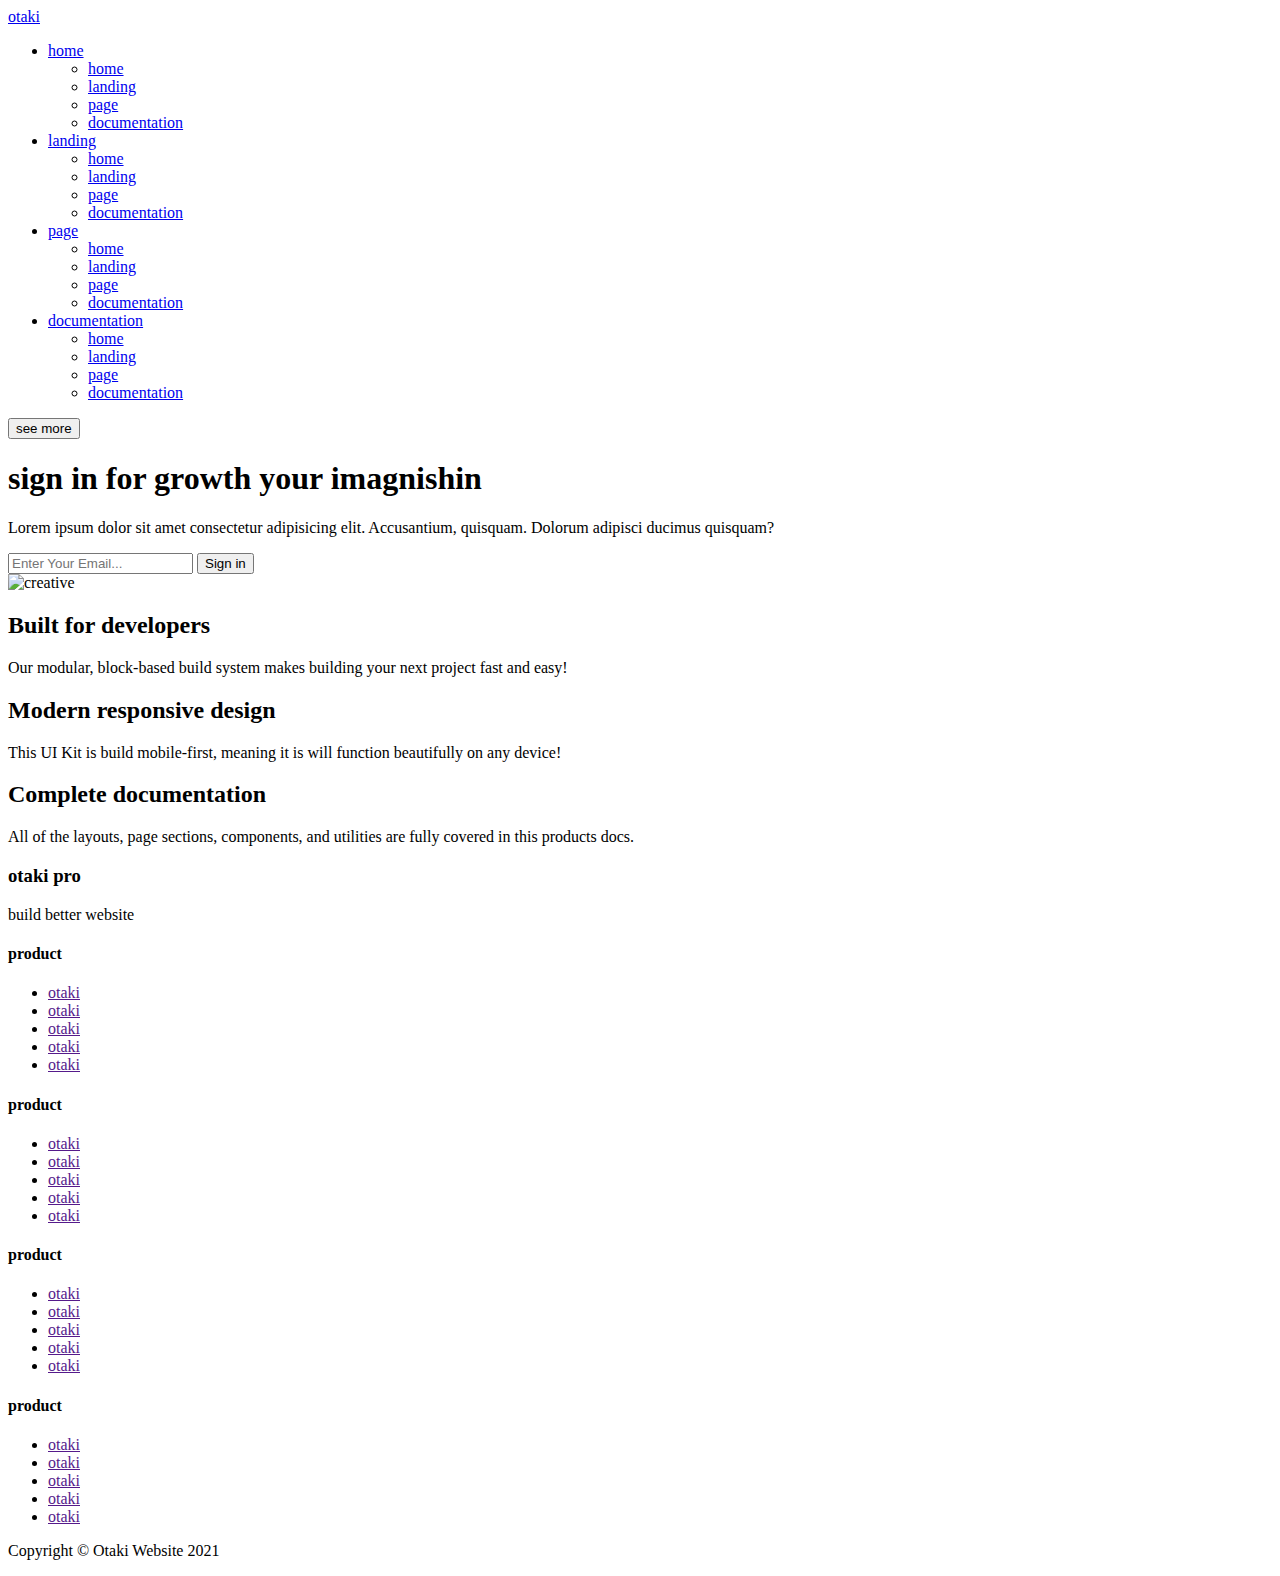
==== index.html @ bcb8fc03 "Update index.html" ====
<!DOCTYPE html>
<html lang="en">
<head>
    <link rel="stylesheet" href="/assets/css/style.css">
    <link rel="stylesheet" href="/assets/css/all.min.css">
    <meta charset="UTF-8">
    <meta http-equiv="X-UA-Compatible" content="IE=edge">
    <meta name="viewport" content="width=device-width, initial-scale=1.0">
    <title>Otaki</title>
</head>
<body>
    <nav>
        <div class="container">
            <div class="row">
                <div class="logo">
                    <a href="#">otaki</a>
                </div>

                <ul class="list-item">
                    <li><a href="#">home <i class="fas fa-angle-right"></i></a>
                    <ul class="dropdown-list">
                        <li><a href="#">home</a></li>
                        <li><a href="#">landing</a></li>
                        <li><a href="#">page</a></li>
                        <li><a href="#">documentation</a></li>
                    </ul>
                    </li>
                    <li><a href="#">landing <i class="fas fa-angle-right"></i></a>
                        <ul class="dropdown-list">
                            <li><a href="#">home</a></li>
                            <li><a href="#">landing</a></li>
                            <li><a href="#">page</a></li>
                            <li><a href="#">documentation</a></li>
                        </ul>
                    </li>
                    <li><a href="#">page <i class="fas fa-angle-right"></i></a>
                        <ul class="dropdown-list">
                            <li><a href="#">home</a></li>
                            <li><a href="#">landing</a></li>
                            <li><a href="#">page</a></li>
                            <li><a href="#">documentation</a></li>
                        </ul>
                    </li>
                    <li><a href="#">documentation <i class="fas fa-angle-right"></i></a>
                        <ul class="dropdown-list">
                            <li><a href="#">home</a></li>
                            <li><a href="#">landing</a></li>
                            <li><a href="#">page</a></li>
                            <li><a href="#">documentation</a></li>
                        </ul>
                    </li>
                </ul>
                <div class="btn-div">
                <button class="btn">see more<i class="fas fa-arrow-right"></i></button>
                </div>

            </div>
        </div>
    </nav>
    <header>
        <div class="container">
            <div class="row">
                <div class="content">
                    <h1>sign in for growth your imagnishin</h1>
                    <p>Lorem ipsum dolor sit amet consectetur adipisicing elit. Accusantium, quisquam. Dolorum adipisci ducimus quisquam?</p>
                    <form>
                    <input class="email-form" type="email" name="in-email" id="email" placeholder="Enter Your Email...">
                    <input type="submit" class="btn" value="Sign in">
                </form>
                </div>
                <div class="img-header">
                    <img src="/assets/img/creativity.svg" alt="creative">
                </div>

            </div>
        </div>
    </header>
    <main>
        <section class="feature">
            <div class="container">
                <div class="row">
                    <div class="box">
                        <div class="box-icon"><i class="far fa-edit"></i></div>
                        <h2>Built for developers</h2>
                        <p>Our modular, block-based build system makes building your next project fast and easy!</p>
                    </div>
                    <div class="box">
                        <div class="box-icon"><i class="fas fa-mobile-alt"></i></div>
                        <h2>Modern responsive design</h2>
                        <p>This UI Kit is build mobile-first, meaning it is will function beautifully on any device!</p>
                    </div>
                    <div class="box">
                        <div class="box-icon"><i class="far fa-heart"></i></div>
                        <h2>Complete documentation</h2>
                        <p>All of the layouts, page sections, components, and utilities are fully covered in this products docs.</p>
                    </div>
                </div>
            </div>
        </section>
    </main>
    <footer>
        <div class="container">
            <div class="footer-top">
            <div class="row">
                <div class="footer-item">
                    <h3>otaki pro</h3>
                    <p>build better website</p>
                    <a href="#" class="foot-icons"> <i class="fab fa-instagram"></i></a>
                    <a href="#" class="foot-icons"><i class="fab fa-facebook"></i></a>
                    <a href="#" class="foot-icons"><i class="fab fa-github"></i></a>
                    <a href="#" class="foot-icons"><i class="fab fa-twitter"></i></a>
                </div>
                <div class="footer-item-list">
                    <h4>
                        product
                    </h4>
                    <ul>
                        <li><a href="">otaki</a></li>
                        <li><a href="">otaki</a></li>
                        <li><a href="">otaki</a></li>
                        <li><a href="">otaki</a></li>
                        <li><a href="">otaki</a></li>
                    </ul>
                </div>
                <div class="footer-item-list">
                    <h4>
                        product
                    </h4>
                    <ul>
                        <li><a href="">otaki</a></li>
                        <li><a href="">otaki</a></li>
                        <li><a href="">otaki</a></li>
                        <li><a href="">otaki</a></li>
                        <li><a href="">otaki</a></li>
                    </ul>
                </div>
                <div class="footer-item-list">
                    <h4>
                        product
                    </h4>
                    <ul>
                        <li><a href="">otaki</a></li>
                        <li><a href="">otaki</a></li>
                        <li><a href="">otaki</a></li>
                        <li><a href="">otaki</a></li>
                        <li><a href="">otaki</a></li>
                    </ul>
                </div>
                <div class="footer-item-list">
                    <h4>
                        product
                    </h4>
                    <ul>
                        <li><a href="">otaki</a></li>
                        <li><a href="">otaki</a></li>
                        <li><a href="">otaki</a></li>
                        <li><a href="">otaki</a></li>
                        <li><a href="">otaki</a></li>
                    </ul>
                </div>
            </div>
        </div>
        <div class="footer-bottom">
            <div class="row">
            <p>Copyright © Otaki Website 2021</p>
            </div>
        </div>
        </div>
    </footer>
</body>
</html>
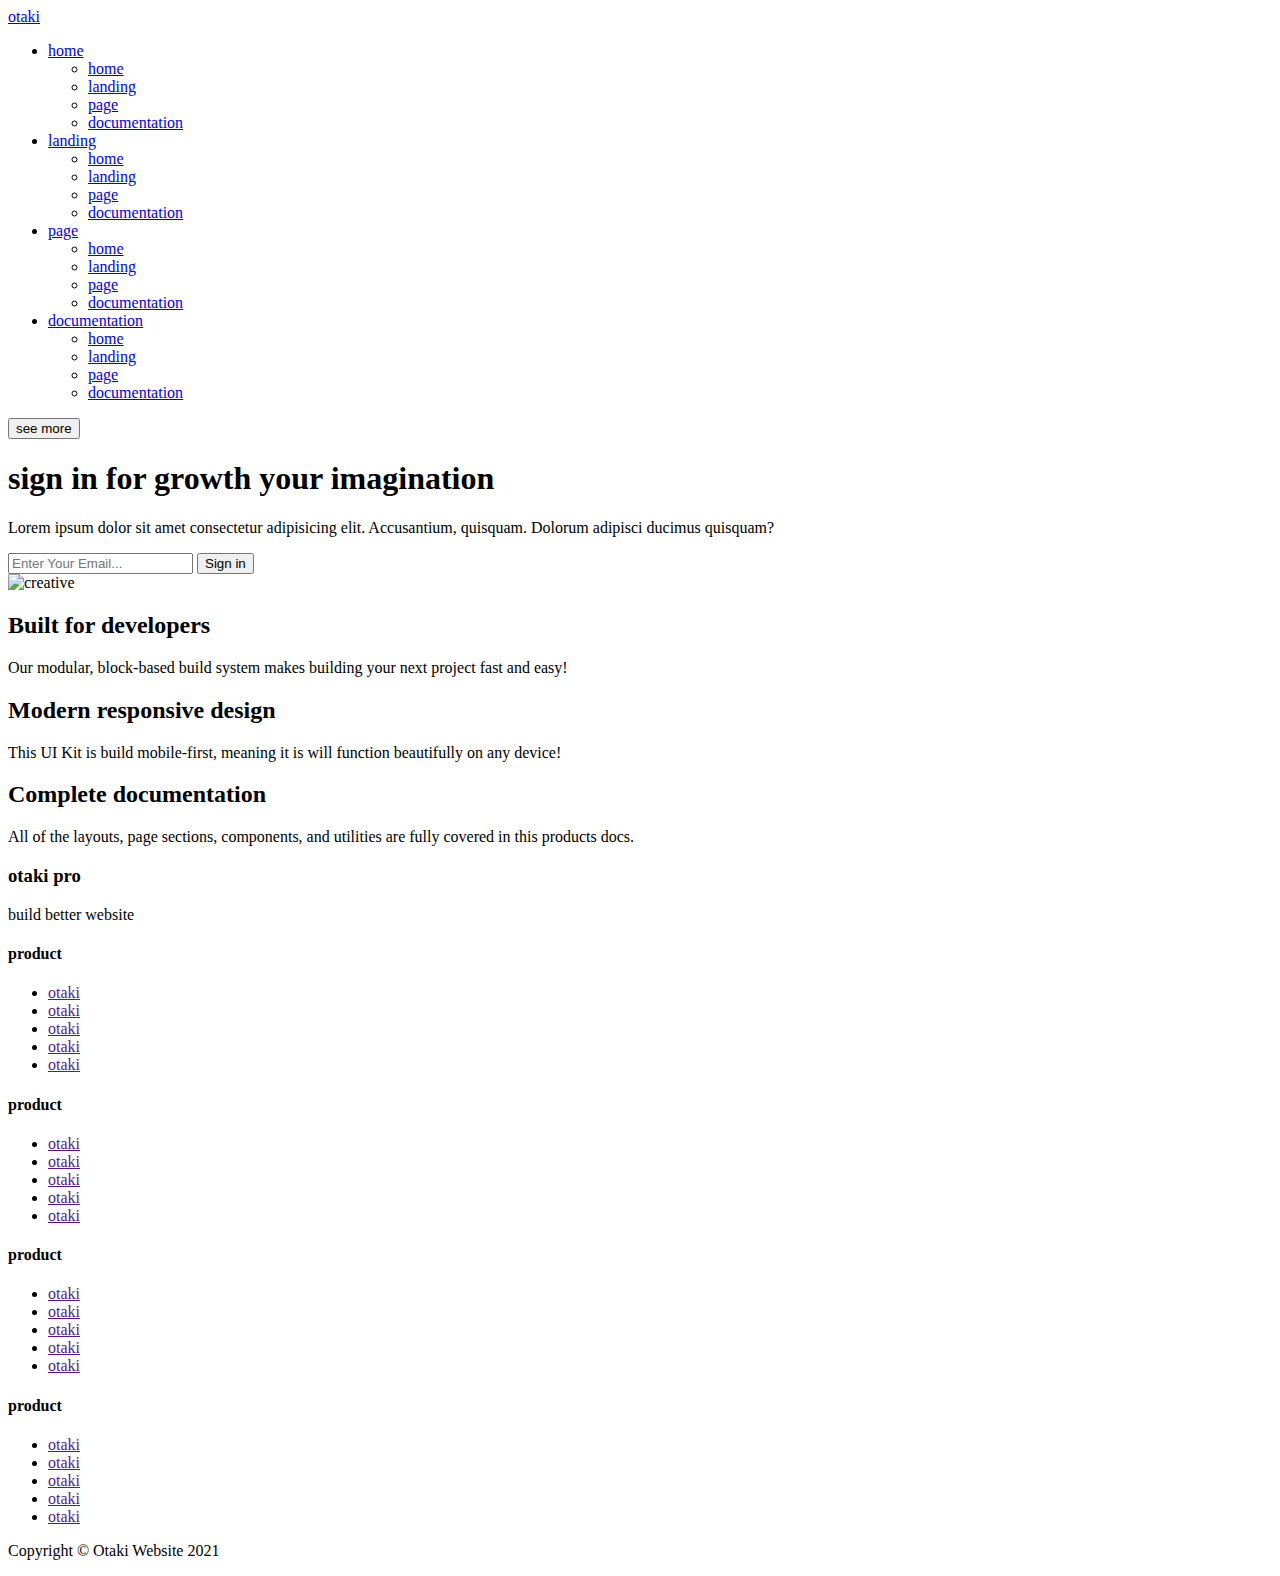
==== commit 70fe3cd8: "Update index.html" ====
--- a/index.html
+++ b/index.html
@@ -1,8 +1,8 @@
 <!DOCTYPE html>
 <html lang="en">
 <head>
-    <link rel="stylesheet" href="/assets/css/style.css">
-    <link rel="stylesheet" href="/assets/css/all.min.css">
+    <link rel="stylesheet" href="assets/css/style.css">
+    <link rel="stylesheet" href="assets/css/all.min.css">
     <meta charset="UTF-8">
     <meta http-equiv="X-UA-Compatible" content="IE=edge">
     <meta name="viewport" content="width=device-width, initial-scale=1.0">
@@ -61,7 +61,7 @@
         <div class="container">
             <div class="row">
                 <div class="content">
-                    <h1>sign in for growth your imagnishin</h1>
+                    <h1>sign in for growth your imagination</h1>
                     <p>Lorem ipsum dolor sit amet consectetur adipisicing elit. Accusantium, quisquam. Dolorum adipisci ducimus quisquam?</p>
                     <form>
                     <input class="email-form" type="email" name="in-email" id="email" placeholder="Enter Your Email...">
@@ -69,7 +69,7 @@
                 </form>
                 </div>
                 <div class="img-header">
-                    <img src="/assets/img/creativity.svg" alt="creative">
+                    <img src="assets/img/creativity.svg" alt="creative">
                 </div>
 
             </div>
